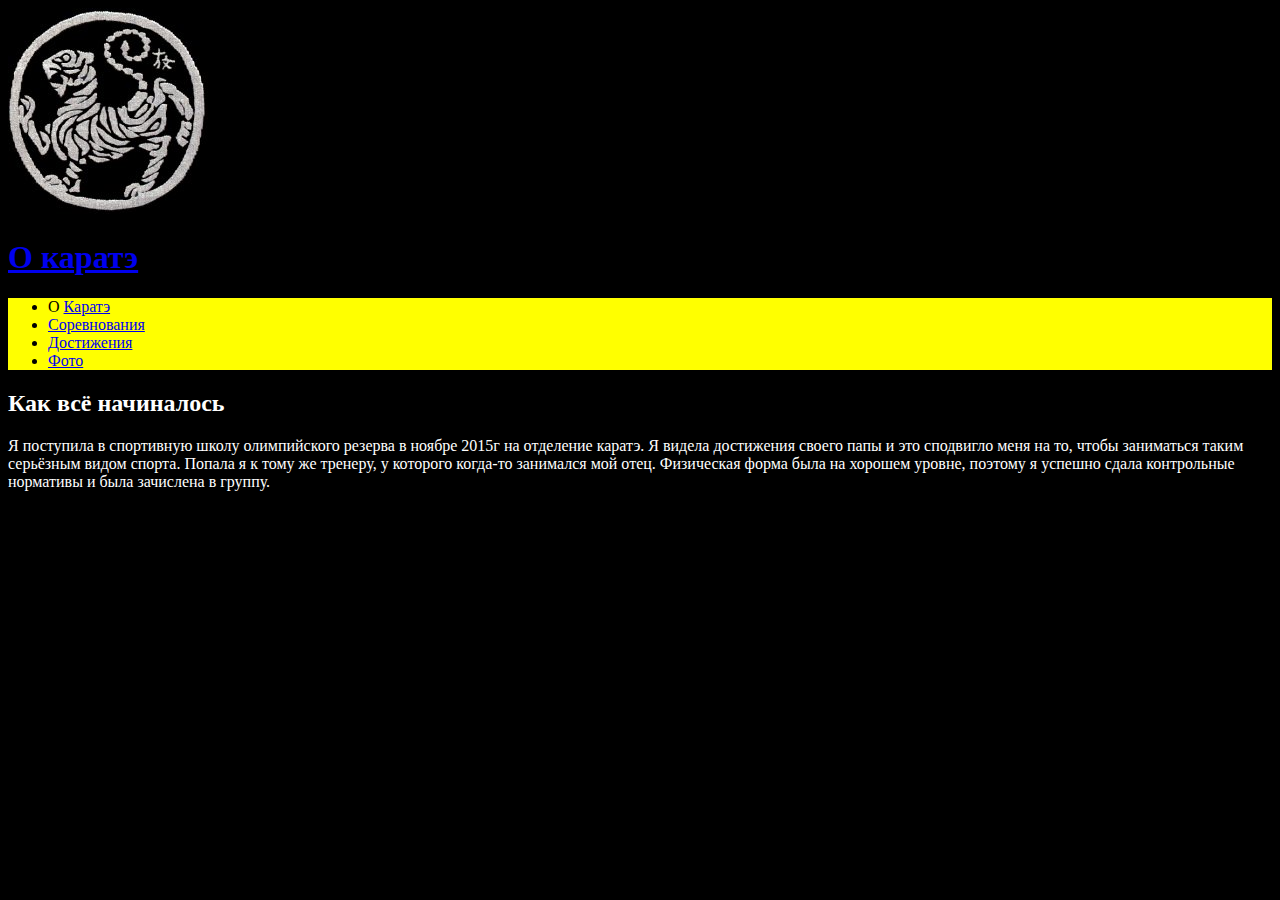
==== index.html @ 6f50a53a "Первый коммит" ====
<!doctype html>
<html>
    <head>
        <meta charset="utf-8">
        <title>О каратэ</title>
        <link href="style.css" rel="stylesheet">
    </head>
    <body>
        <header>
        <img src="Shotokan_karate.jpg">
        <h1> <a href="http://sdussor.ru/vidy-sporta/karate/">О каратэ</a></h1>
        </header>
        <div>
        <nav>
            <ul>
                <li>О <a href="index.html">Каратэ</a></li>
                <li><a href="week0.html">Соревнования</a></li>
                <li><a href="week1.html">Достижения</a></li>
                <li><a href="week2.html">Фото</a></li>
            </ul>
        </nav>
        <main>
        <h2>Как всё начиналось</h2>
        <p>
          Я поступила в спортивную школу олимпийского резерва в ноябре 2015г на отделение каратэ.
          Я видела достижения своего папы и это сподвигло меня на то, чтобы заниматься таким серьёзным видом спорта.
         Попала я к тому же тренеру, у которого когда-то занимался мой отец. Физическая форма была на хорошем уровне,
         поэтому я успешно сдала контрольные нормативы и была зачислена в группу.
        </p>
        </main>
        </div>
    </body>
</html>
---- style.css ----
body {
    background-color: #000000;
}
nav {
    background-color: #FFFF00;
}
main {
    color: white;
}
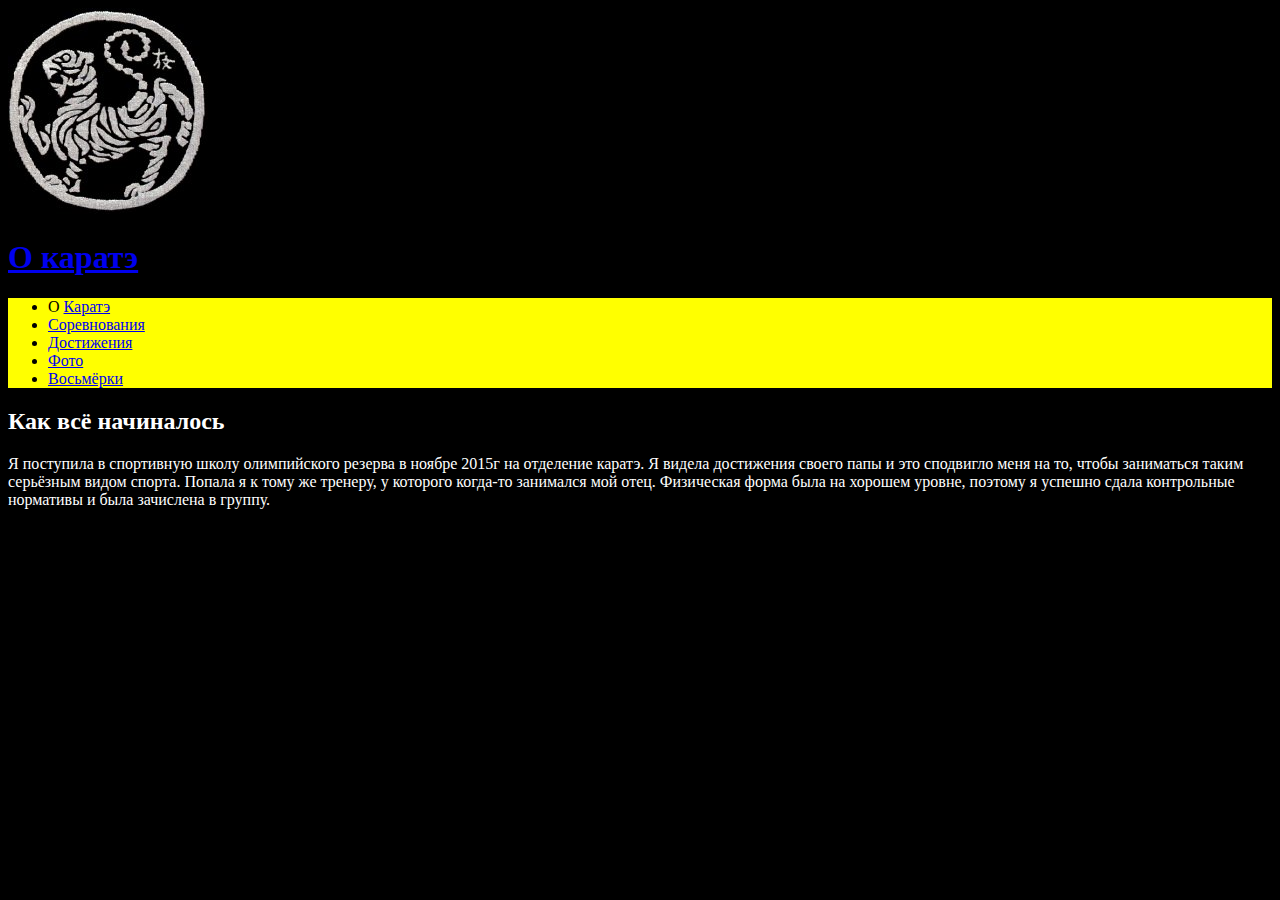
==== commit db34a894: "Eight" ====
--- a/index.html
+++ b/index.html
@@ -17,6 +17,7 @@
                 <li><a href="week0.html">Соревнования</a></li>
                 <li><a href="week1.html">Достижения</a></li>
                 <li><a href="week2.html">Фото</a></li>
+                <li><a href="eight.html">Восьмёрки</a></li>
             </ul>
         </nav>
         <main>
